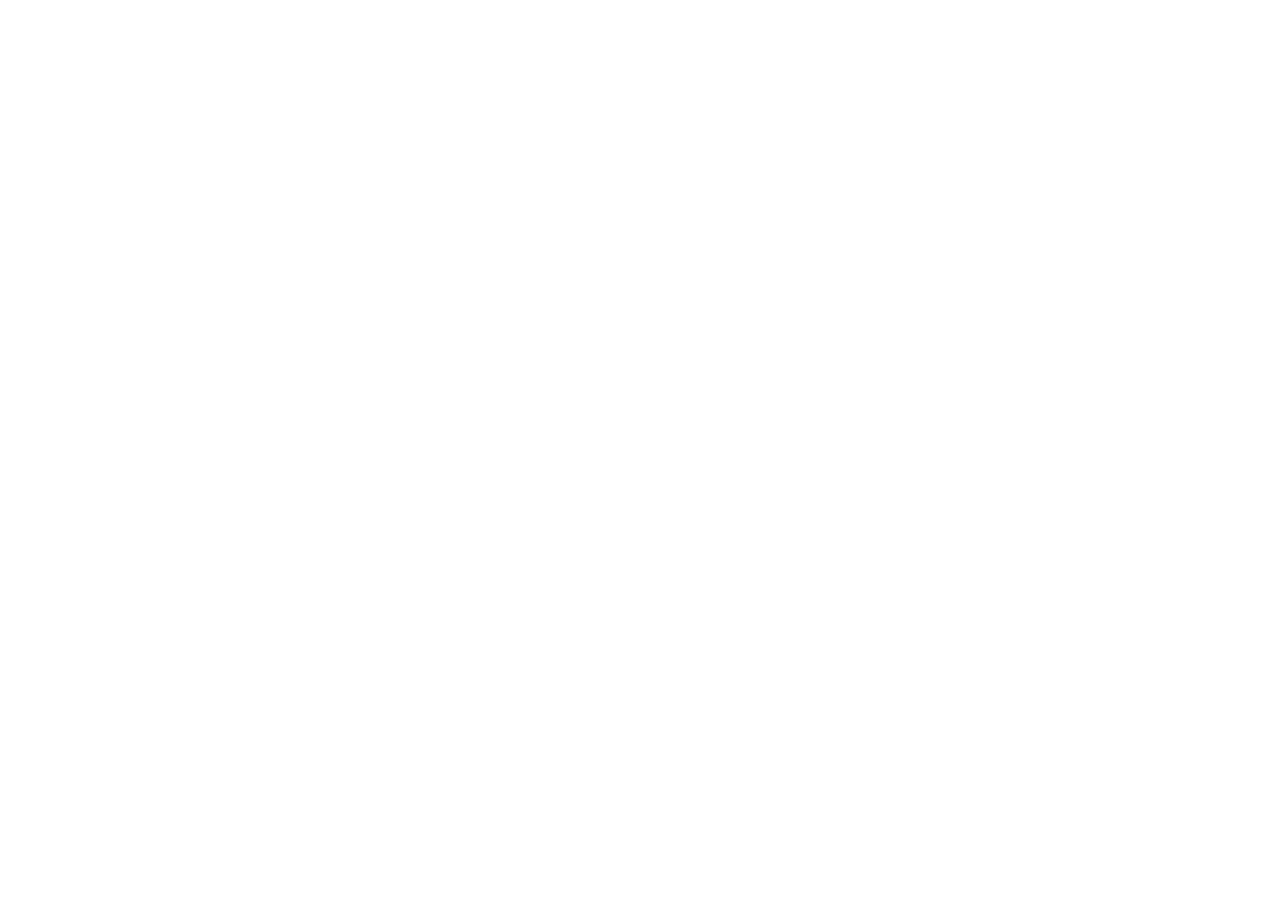
==== section6/bootstrap-installation/index.html @ 676328a6 "Section 6 setup" ====
<!DOCTYPE html>
<html lang="en">
  <head>
    <meta charset="UTF-8" />
    <meta name="viewport" content="width=device-width, initial-scale=1.0" />
    <meta http-equiv="X-UA-Compatible" content="ie=edge" />
    <title>Bootstrap Installation</title>
  </head>
  <body></body>
</html>
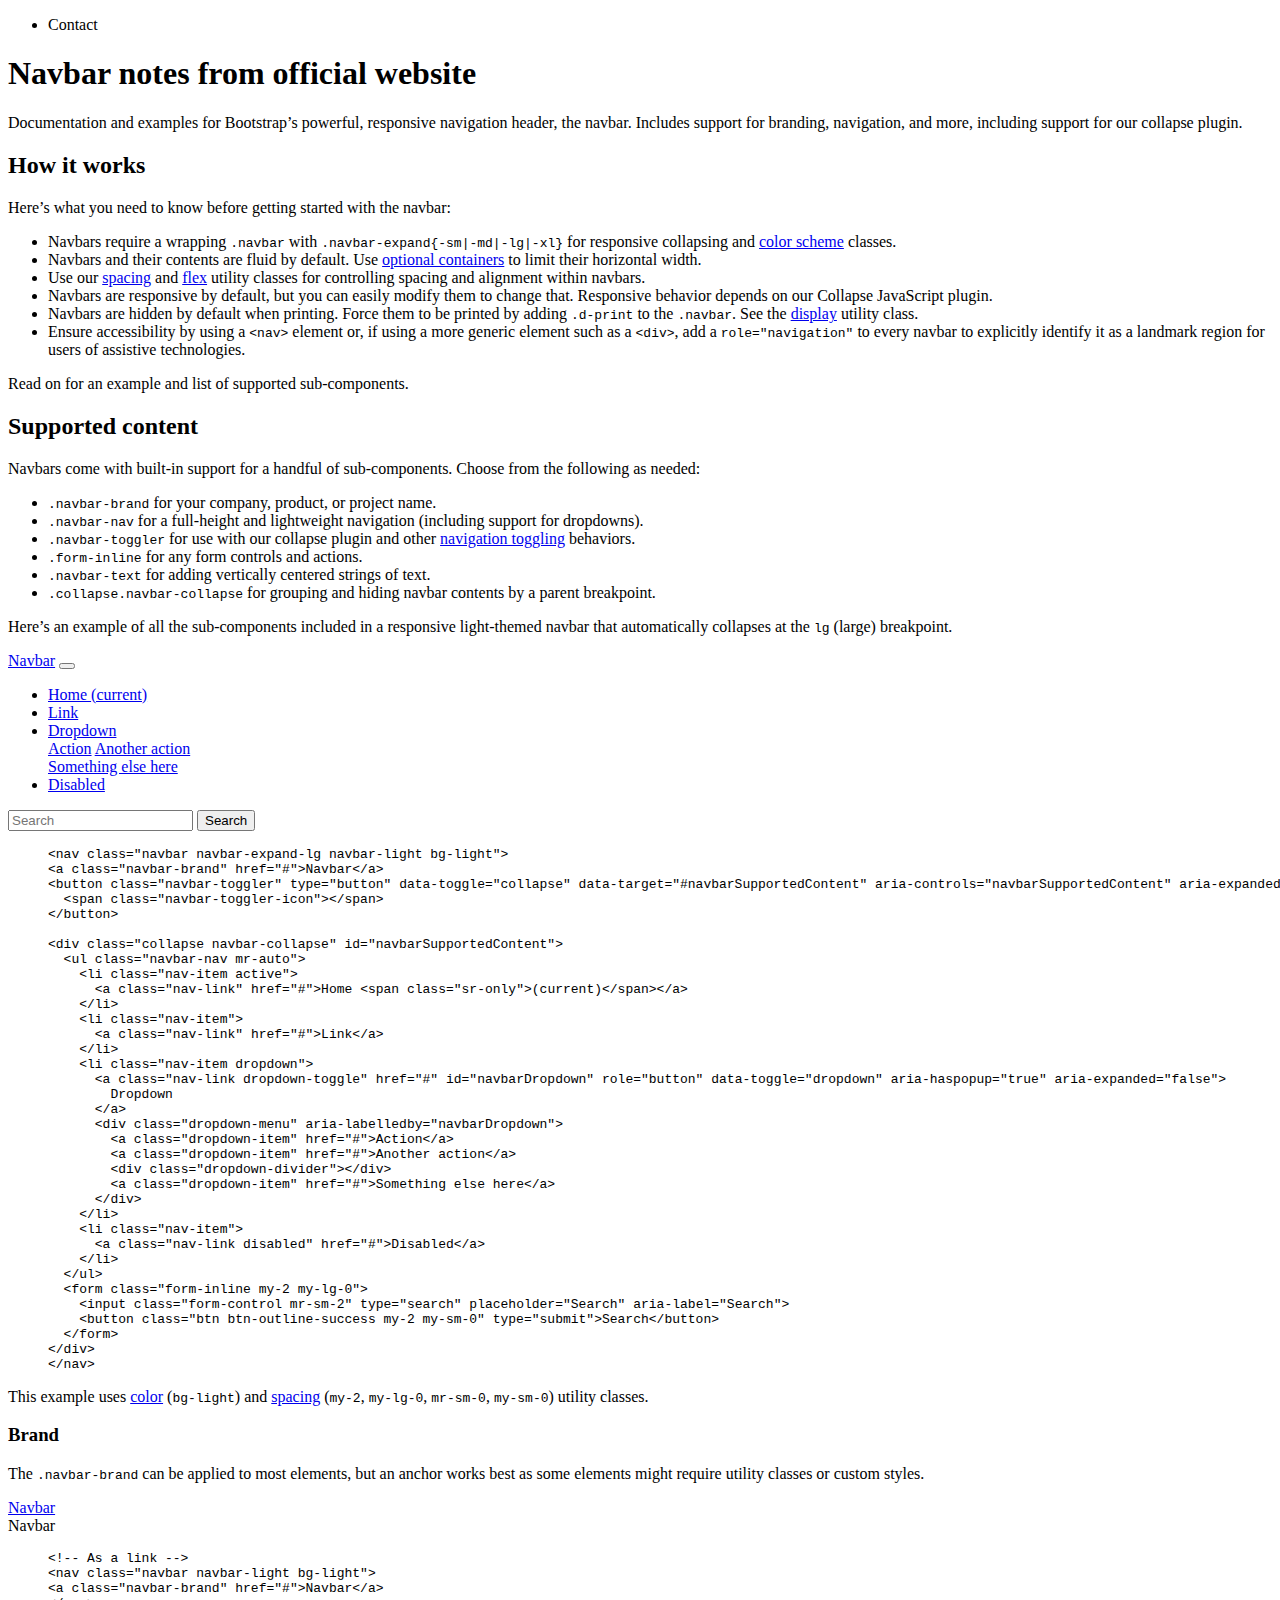
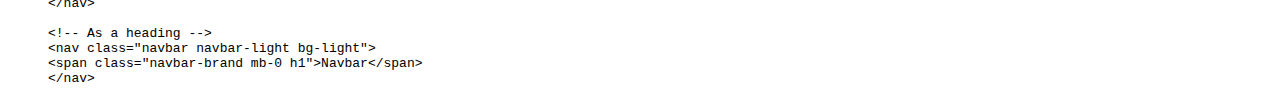
==== commit ff0dfcaa: "added 3 classes to nav section.  Copied over official bootstrap component notes" ====
--- a/section6/bootstrap-installation/index.html
+++ b/section6/bootstrap-installation/index.html
@@ -5,6 +5,172 @@
     <meta name="viewport" content="width=device-width, initial-scale=1.0" />
     <meta http-equiv="X-UA-Compatible" content="ie=edge" />
     <title>Bootstrap Installation</title>
+    <link
+      rel="stylesheet"
+      href="https://stackpath.bootstrapcdn.com/bootstrap/4.1.3/css/bootstrap.min.css"
+      integrity="sha384-MCw98/SFnGE8fJT3GXwEOngsV7Zt27NXFoaoApmYm81iuXoPkFOJwJ8ERdknLPMO"
+      crossorigin="anonymous"
+    />
   </head>
-  <body></body>
+  <body>
+    <!-- nav is like a div (will need content) -->
+    <nav class="navbar">
+      <!-- navbar-nav removed bullet -->
+      <ul class="navbar-nav">
+        <li class="nav-item">Contact</li>
+      </ul>
+    </nav>
+
+    <main class="col-12 col-md-9 col-xl-8 py-md-3 pl-md-5 bd-content" role="main">
+        <h1 class="bd-title" id="content">Navbar notes from official website</h1>
+        <p class="bd-lead">Documentation and examples for Bootstrap’s powerful, responsive navigation header, the navbar. Includes support for branding, navigation, and more, including support for our collapse plugin.</p>
+       
+
+        <h2 id="how-it-works">How it works</h2>
+
+<p>Here’s what you need to know before getting started with the navbar:</p>
+
+<ul>
+<li>Navbars require a wrapping <code class="highlighter-rouge">.navbar</code> with <code class="highlighter-rouge">.navbar-expand{-sm|-md|-lg|-xl}</code> for responsive collapsing and <a href="#color-schemes">color scheme</a> classes.</li>
+<li>Navbars and their contents are fluid by default. Use <a href="#containers">optional containers</a> to limit their horizontal width.</li>
+<li>Use our <a href="/docs/4.1/utilities/spacing/">spacing</a> and <a href="/docs/4.1/utilities/flex/">flex</a> utility classes for controlling spacing and alignment within navbars.</li>
+<li>Navbars are responsive by default, but you can easily modify them to change that. Responsive behavior depends on our Collapse JavaScript plugin.</li>
+<li>Navbars are hidden by default when printing. Force them to be printed by adding <code class="highlighter-rouge">.d-print</code> to the <code class="highlighter-rouge">.navbar</code>. See the <a href="/docs/4.1/utilities/display/">display</a> utility class.</li>
+<li>Ensure accessibility by using a <code class="highlighter-rouge">&lt;nav&gt;</code> element or, if using a more generic element such as a <code class="highlighter-rouge">&lt;div&gt;</code>, add a <code class="highlighter-rouge">role="navigation"</code> to every navbar to explicitly identify it as a landmark region for users of assistive technologies.</li>
+</ul>
+
+<p>Read on for an example and list of supported sub-components.</p>
+
+<h2 id="supported-content">Supported content</h2>
+
+<p>Navbars come with built-in support for a handful of sub-components. Choose from the following as needed:</p>
+
+<ul>
+<li><code class="highlighter-rouge">.navbar-brand</code> for your company, product, or project name.</li>
+<li><code class="highlighter-rouge">.navbar-nav</code> for a full-height and lightweight navigation (including support for dropdowns).</li>
+<li><code class="highlighter-rouge">.navbar-toggler</code> for use with our collapse plugin and other <a href="#responsive-behaviors">navigation toggling</a> behaviors.</li>
+<li><code class="highlighter-rouge">.form-inline</code> for any form controls and actions.</li>
+<li><code class="highlighter-rouge">.navbar-text</code> for adding vertically centered strings of text.</li>
+<li><code class="highlighter-rouge">.collapse.navbar-collapse</code> for grouping and hiding navbar contents by a parent breakpoint.</li>
+</ul>
+
+<p>Here’s an example of all the sub-components included in a responsive light-themed navbar that automatically collapses at the <code class="highlighter-rouge">lg</code> (large) breakpoint.</p>
+
+<div class="bd-example">
+<nav class="navbar navbar-expand-lg navbar-light bg-light">
+<a class="navbar-brand" href="#">Navbar</a>
+<button class="navbar-toggler" type="button" data-toggle="collapse" data-target="#navbarSupportedContent" aria-controls="navbarSupportedContent" aria-expanded="false" aria-label="Toggle navigation">
+  <span class="navbar-toggler-icon"></span>
+</button>
+
+<div class="collapse navbar-collapse" id="navbarSupportedContent">
+  <ul class="navbar-nav mr-auto">
+    <li class="nav-item active">
+      <a class="nav-link" href="#">Home <span class="sr-only">(current)</span></a>
+    </li>
+    <li class="nav-item">
+      <a class="nav-link" href="#">Link</a>
+    </li>
+    <li class="nav-item dropdown">
+      <a class="nav-link dropdown-toggle" href="#" id="navbarDropdown" role="button" data-toggle="dropdown" aria-haspopup="true" aria-expanded="false">
+        Dropdown
+      </a>
+      <div class="dropdown-menu" aria-labelledby="navbarDropdown">
+        <a class="dropdown-item" href="#">Action</a>
+        <a class="dropdown-item" href="#">Another action</a>
+        <div class="dropdown-divider"></div>
+        <a class="dropdown-item" href="#">Something else here</a>
+      </div>
+    </li>
+    <li class="nav-item">
+      <a class="nav-link disabled" href="#">Disabled</a>
+    </li>
+  </ul>
+  <form class="form-inline my-2 my-lg-0">
+    <input class="form-control mr-sm-2" type="search" placeholder="Search" aria-label="Search" />
+    <button class="btn btn-outline-success my-2 my-sm-0" type="submit">Search</button>
+  </form>
+</div>
+</nav>
+</div>
+<figure class="highlight"><pre><code class="language-html" data-lang="html"><span class="nt">&lt;nav</span> <span class="na">class=</span><span class="s">"navbar navbar-expand-lg navbar-light bg-light"</span><span class="nt">&gt;</span>
+<span class="nt">&lt;a</span> <span class="na">class=</span><span class="s">"navbar-brand"</span> <span class="na">href=</span><span class="s">"#"</span><span class="nt">&gt;</span>Navbar<span class="nt">&lt;/a&gt;</span>
+<span class="nt">&lt;button</span> <span class="na">class=</span><span class="s">"navbar-toggler"</span> <span class="na">type=</span><span class="s">"button"</span> <span class="na">data-toggle=</span><span class="s">"collapse"</span> <span class="na">data-target=</span><span class="s">"#navbarSupportedContent"</span> <span class="na">aria-controls=</span><span class="s">"navbarSupportedContent"</span> <span class="na">aria-expanded=</span><span class="s">"false"</span> <span class="na">aria-label=</span><span class="s">"Toggle navigation"</span><span class="nt">&gt;</span>
+  <span class="nt">&lt;span</span> <span class="na">class=</span><span class="s">"navbar-toggler-icon"</span><span class="nt">&gt;&lt;/span&gt;</span>
+<span class="nt">&lt;/button&gt;</span>
+
+<span class="nt">&lt;div</span> <span class="na">class=</span><span class="s">"collapse navbar-collapse"</span> <span class="na">id=</span><span class="s">"navbarSupportedContent"</span><span class="nt">&gt;</span>
+  <span class="nt">&lt;ul</span> <span class="na">class=</span><span class="s">"navbar-nav mr-auto"</span><span class="nt">&gt;</span>
+    <span class="nt">&lt;li</span> <span class="na">class=</span><span class="s">"nav-item active"</span><span class="nt">&gt;</span>
+      <span class="nt">&lt;a</span> <span class="na">class=</span><span class="s">"nav-link"</span> <span class="na">href=</span><span class="s">"#"</span><span class="nt">&gt;</span>Home <span class="nt">&lt;span</span> <span class="na">class=</span><span class="s">"sr-only"</span><span class="nt">&gt;</span>(current)<span class="nt">&lt;/span&gt;&lt;/a&gt;</span>
+    <span class="nt">&lt;/li&gt;</span>
+    <span class="nt">&lt;li</span> <span class="na">class=</span><span class="s">"nav-item"</span><span class="nt">&gt;</span>
+      <span class="nt">&lt;a</span> <span class="na">class=</span><span class="s">"nav-link"</span> <span class="na">href=</span><span class="s">"#"</span><span class="nt">&gt;</span>Link<span class="nt">&lt;/a&gt;</span>
+    <span class="nt">&lt;/li&gt;</span>
+    <span class="nt">&lt;li</span> <span class="na">class=</span><span class="s">"nav-item dropdown"</span><span class="nt">&gt;</span>
+      <span class="nt">&lt;a</span> <span class="na">class=</span><span class="s">"nav-link dropdown-toggle"</span> <span class="na">href=</span><span class="s">"#"</span> <span class="na">id=</span><span class="s">"navbarDropdown"</span> <span class="na">role=</span><span class="s">"button"</span> <span class="na">data-toggle=</span><span class="s">"dropdown"</span> <span class="na">aria-haspopup=</span><span class="s">"true"</span> <span class="na">aria-expanded=</span><span class="s">"false"</span><span class="nt">&gt;</span>
+        Dropdown
+      <span class="nt">&lt;/a&gt;</span>
+      <span class="nt">&lt;div</span> <span class="na">class=</span><span class="s">"dropdown-menu"</span> <span class="na">aria-labelledby=</span><span class="s">"navbarDropdown"</span><span class="nt">&gt;</span>
+        <span class="nt">&lt;a</span> <span class="na">class=</span><span class="s">"dropdown-item"</span> <span class="na">href=</span><span class="s">"#"</span><span class="nt">&gt;</span>Action<span class="nt">&lt;/a&gt;</span>
+        <span class="nt">&lt;a</span> <span class="na">class=</span><span class="s">"dropdown-item"</span> <span class="na">href=</span><span class="s">"#"</span><span class="nt">&gt;</span>Another action<span class="nt">&lt;/a&gt;</span>
+        <span class="nt">&lt;div</span> <span class="na">class=</span><span class="s">"dropdown-divider"</span><span class="nt">&gt;&lt;/div&gt;</span>
+        <span class="nt">&lt;a</span> <span class="na">class=</span><span class="s">"dropdown-item"</span> <span class="na">href=</span><span class="s">"#"</span><span class="nt">&gt;</span>Something else here<span class="nt">&lt;/a&gt;</span>
+      <span class="nt">&lt;/div&gt;</span>
+    <span class="nt">&lt;/li&gt;</span>
+    <span class="nt">&lt;li</span> <span class="na">class=</span><span class="s">"nav-item"</span><span class="nt">&gt;</span>
+      <span class="nt">&lt;a</span> <span class="na">class=</span><span class="s">"nav-link disabled"</span> <span class="na">href=</span><span class="s">"#"</span><span class="nt">&gt;</span>Disabled<span class="nt">&lt;/a&gt;</span>
+    <span class="nt">&lt;/li&gt;</span>
+  <span class="nt">&lt;/ul&gt;</span>
+  <span class="nt">&lt;form</span> <span class="na">class=</span><span class="s">"form-inline my-2 my-lg-0"</span><span class="nt">&gt;</span>
+    <span class="nt">&lt;input</span> <span class="na">class=</span><span class="s">"form-control mr-sm-2"</span> <span class="na">type=</span><span class="s">"search"</span> <span class="na">placeholder=</span><span class="s">"Search"</span> <span class="na">aria-label=</span><span class="s">"Search"</span><span class="nt">&gt;</span>
+    <span class="nt">&lt;button</span> <span class="na">class=</span><span class="s">"btn btn-outline-success my-2 my-sm-0"</span> <span class="na">type=</span><span class="s">"submit"</span><span class="nt">&gt;</span>Search<span class="nt">&lt;/button&gt;</span>
+  <span class="nt">&lt;/form&gt;</span>
+<span class="nt">&lt;/div&gt;</span>
+<span class="nt">&lt;/nav&gt;</span></code></pre></figure>
+
+<p>This example uses <a href="/docs/4.1/utilities/colors/">color</a> (<code class="highlighter-rouge">bg-light</code>) and <a href="/docs/4.1/utilities/spacing/">spacing</a> (<code class="highlighter-rouge">my-2</code>, <code class="highlighter-rouge">my-lg-0</code>, <code class="highlighter-rouge">mr-sm-0</code>, <code class="highlighter-rouge">my-sm-0</code>) utility classes.</p>
+
+<h3 id="brand">Brand</h3>
+
+<p>The <code class="highlighter-rouge">.navbar-brand</code> can be applied to most elements, but an anchor works best as some elements might require utility classes or custom styles.</p>
+
+<div class="bd-example">
+<!-- As a link -->
+<nav class="navbar navbar-light bg-light">
+<a class="navbar-brand" href="#">Navbar</a>
+</nav>
+
+<!-- As a heading -->
+<nav class="navbar navbar-light bg-light">
+<span class="navbar-brand mb-0 h1">Navbar</span>
+</nav>
+</div>
+<figure class="highlight"><pre><code class="language-html" data-lang="html"><span class="c">&lt;!-- As a link --&gt;</span>
+<span class="nt">&lt;nav</span> <span class="na">class=</span><span class="s">"navbar navbar-light bg-light"</span><span class="nt">&gt;</span>
+<span class="nt">&lt;a</span> <span class="na">class=</span><span class="s">"navbar-brand"</span> <span class="na">href=</span><span class="s">"#"</span><span class="nt">&gt;</span>Navbar<span class="nt">&lt;/a&gt;</span>
+<span class="nt">&lt;/nav&gt;</span>
+
+<span class="c">&lt;!-- As a heading --&gt;</span>
+<span class="nt">&lt;nav</span> <span class="na">class=</span><span class="s">"navbar navbar-light bg-light"</span><span class="nt">&gt;</span>
+<span class="nt">&lt;span</span> <span class="na">class=</span><span class="s">"navbar-brand mb-0 h1"</span><span class="nt">&gt;</span>Navbar<span class="nt">&lt;/span&gt;</span>
+<span class="nt">&lt;/nav&gt;</span></code></pre></figure>
+
+    <!-- Optional JavaScript -->
+    <script
+      src="https://code.jquery.com/jquery-3.3.1.slim.min.js"
+      integrity="sha384-q8i/X+965DzO0rT7abK41JStQIAqVgRVzpbzo5smXKp4YfRvH+8abtTE1Pi6jizo"
+      crossorigin="anonymous"
+    ></script>
+    <script
+      src="https://cdnjs.cloudflare.com/ajax/libs/popper.js/1.14.3/umd/popper.min.js"
+      integrity="sha384-ZMP7rVo3mIykV+2+9J3UJ46jBk0WLaUAdn689aCwoqbBJiSnjAK/l8WvCWPIPm49"
+      crossorigin="anonymous"
+    ></script>
+    <script
+      src="https://stackpath.bootstrapcdn.com/bootstrap/4.1.3/js/bootstrap.min.js"
+      integrity="sha384-ChfqqxuZUCnJSK3+MXmPNIyE6ZbWh2IMqE241rYiqJxyMiZ6OW/JmZQ5stwEULTy"
+      crossorigin="anonymous"
+    ></script>
+  </body>
 </html>
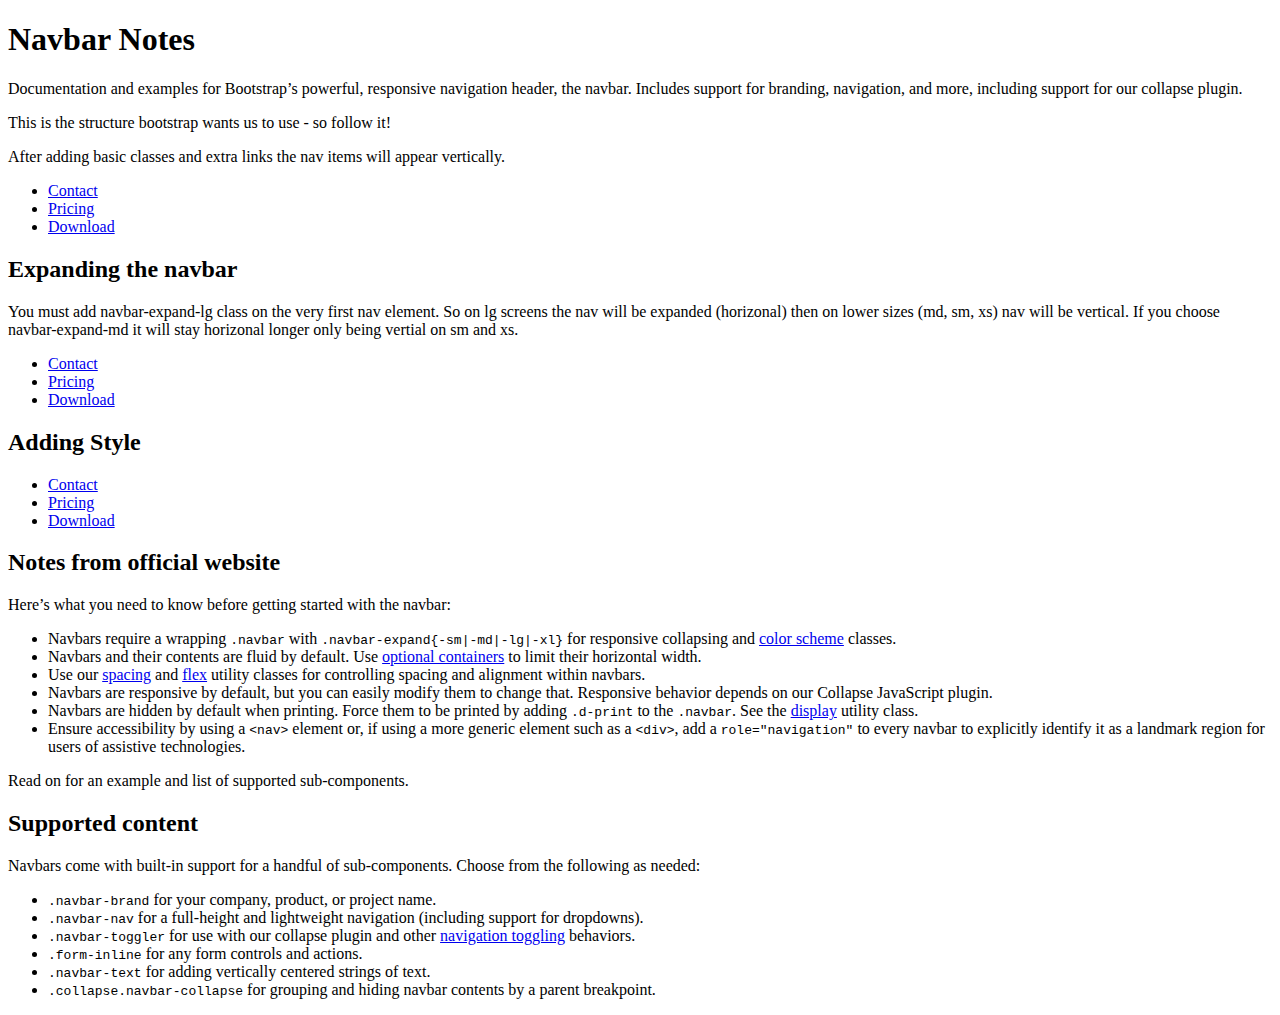
==== commit b726292e: "Lecture 60 more bootstrap nav notes" ====
--- a/section6/bootstrap-installation/index.html
+++ b/section6/bootstrap-installation/index.html
@@ -13,148 +13,99 @@
     />
   </head>
   <body>
-    <!-- nav is like a div (will need content) -->
-    <nav class="navbar">
-      <!-- navbar-nav removed bullet -->
-      <ul class="navbar-nav">
-        <li class="nav-item">Contact</li>
-      </ul>
-    </nav>
+
 
     <main class="col-12 col-md-9 col-xl-8 py-md-3 pl-md-5 bd-content" role="main">
-        <h1 class="bd-title" id="content">Navbar notes from official website</h1>
+        <h1 class="bd-title" id="content">Navbar Notes</h1>
         <p class="bd-lead">Documentation and examples for Bootstrap’s powerful, responsive navigation header, the navbar. Includes support for branding, navigation, and more, including support for our collapse plugin.</p>
+
+        <p>This is the structure bootstrap wants us to use - so follow it!</p>
+        <p>After adding basic classes and extra links the nav items will appear vertically. </p>
+
+        <nav class="navbar">
+            <!-- navbar-nav removed bullet -->
+            <ul class="navbar-nav">
+              <li class="nav-item">
+                <!-- nav-link styles the link adding hover style etc. -->
+                <a class="nav-link" href="#">Contact</a>
+              </li>
+              <li class="nav-item">
+                <a class="nav-link" href="#">Pricing</a>
+              </li>
+            
+            <li class="nav-item">
+              <a class="nav-link" href="#">Download</a>
+            </li>
+          </ul>
+          </nav>
+          
+        
        
+          <h2>Expanding the navbar</h2>
+          <p>You must add navbar-expand-lg class on the very first nav element. So on lg screens the nav will be expanded (horizonal) then on lower sizes (md, sm, xs) nav will be vertical. If you choose navbar-expand-md  it will stay horizonal longer only being vertial on sm and xs.</p>
+          <nav class="navbar navbar-expand-lg">
+              <!-- navbar-nav removed bullet -->
+              <ul class="navbar-nav">
+                <li class="nav-item">
+                  <!-- nav-link styles the link adding hover style etc. -->
+                  <a class="nav-link" href="#">Contact</a>
+                </li>
+                <li class="nav-item">
+                  <a class="nav-link" href="#">Pricing</a>
+                </li>
+              
+              <li class="nav-item">
+                <a class="nav-link" href="#">Download</a>
+              </li>
+            </ul>
+            </nav>
 
-        <h2 id="how-it-works">How it works</h2>
+          <h2>Adding Style</h2>
 
-<p>Here’s what you need to know before getting started with the navbar:</p>
+          <nav class="navbar navbar-expand-lg">
+              <ul class="navbar-nav">
+                <li class="nav-item">
+                  <a class="nav-link" href="#">Contact</a>
+                </li>
+                <li class="nav-item">
+                  <a class="nav-link" href="#">Pricing</a>
+                </li>
+              
+              <li class="nav-item">
+                <a class="nav-link" href="#">Download</a>
+              </li>
+            </ul>
+          </nav>
 
-<ul>
-<li>Navbars require a wrapping <code class="highlighter-rouge">.navbar</code> with <code class="highlighter-rouge">.navbar-expand{-sm|-md|-lg|-xl}</code> for responsive collapsing and <a href="#color-schemes">color scheme</a> classes.</li>
-<li>Navbars and their contents are fluid by default. Use <a href="#containers">optional containers</a> to limit their horizontal width.</li>
-<li>Use our <a href="/docs/4.1/utilities/spacing/">spacing</a> and <a href="/docs/4.1/utilities/flex/">flex</a> utility classes for controlling spacing and alignment within navbars.</li>
-<li>Navbars are responsive by default, but you can easily modify them to change that. Responsive behavior depends on our Collapse JavaScript plugin.</li>
-<li>Navbars are hidden by default when printing. Force them to be printed by adding <code class="highlighter-rouge">.d-print</code> to the <code class="highlighter-rouge">.navbar</code>. See the <a href="/docs/4.1/utilities/display/">display</a> utility class.</li>
-<li>Ensure accessibility by using a <code class="highlighter-rouge">&lt;nav&gt;</code> element or, if using a more generic element such as a <code class="highlighter-rouge">&lt;div&gt;</code>, add a <code class="highlighter-rouge">role="navigation"</code> to every navbar to explicitly identify it as a landmark region for users of assistive technologies.</li>
-</ul>
+        <h2 id="how-it-works">Notes from official website</h2>
 
-<p>Read on for an example and list of supported sub-components.</p>
+        <p>Here’s what you need to know before getting started with the navbar:</p>
 
-<h2 id="supported-content">Supported content</h2>
+        <ul>
+        <li>Navbars require a wrapping <code class="highlighter-rouge">.navbar</code> with <code class="highlighter-rouge">.navbar-expand{-sm|-md|-lg|-xl}</code> for responsive collapsing and <a href="#color-schemes">color scheme</a> classes.</li>
+        <li>Navbars and their contents are fluid by default. Use <a href="#containers">optional containers</a> to limit their horizontal width.</li>
+        <li>Use our <a href="/docs/4.1/utilities/spacing/">spacing</a> and <a href="/docs/4.1/utilities/flex/">flex</a> utility classes for controlling spacing and alignment within navbars.</li>
+        <li>Navbars are responsive by default, but you can easily modify them to change that. Responsive behavior depends on our Collapse JavaScript plugin.</li>
+        <li>Navbars are hidden by default when printing. Force them to be printed by adding <code class="highlighter-rouge">.d-print</code> to the <code class="highlighter-rouge">.navbar</code>. See the <a href="/docs/4.1/utilities/display/">display</a> utility class.</li>
+        <li>Ensure accessibility by using a <code class="highlighter-rouge">&lt;nav&gt;</code> element or, if using a more generic element such as a <code class="highlighter-rouge">&lt;div&gt;</code>, add a <code class="highlighter-rouge">role="navigation"</code> to every navbar to explicitly identify it as a landmark region for users of assistive technologies.</li>
+        </ul>
 
-<p>Navbars come with built-in support for a handful of sub-components. Choose from the following as needed:</p>
+        <p>Read on for an example and list of supported sub-components.</p>
 
-<ul>
-<li><code class="highlighter-rouge">.navbar-brand</code> for your company, product, or project name.</li>
-<li><code class="highlighter-rouge">.navbar-nav</code> for a full-height and lightweight navigation (including support for dropdowns).</li>
-<li><code class="highlighter-rouge">.navbar-toggler</code> for use with our collapse plugin and other <a href="#responsive-behaviors">navigation toggling</a> behaviors.</li>
-<li><code class="highlighter-rouge">.form-inline</code> for any form controls and actions.</li>
-<li><code class="highlighter-rouge">.navbar-text</code> for adding vertically centered strings of text.</li>
-<li><code class="highlighter-rouge">.collapse.navbar-collapse</code> for grouping and hiding navbar contents by a parent breakpoint.</li>
-</ul>
+        <h2 id="supported-content">Supported content</h2>
 
-<p>Here’s an example of all the sub-components included in a responsive light-themed navbar that automatically collapses at the <code class="highlighter-rouge">lg</code> (large) breakpoint.</p>
+        <p>Navbars come with built-in support for a handful of sub-components. Choose from the following as needed:</p>
 
-<div class="bd-example">
-<nav class="navbar navbar-expand-lg navbar-light bg-light">
-<a class="navbar-brand" href="#">Navbar</a>
-<button class="navbar-toggler" type="button" data-toggle="collapse" data-target="#navbarSupportedContent" aria-controls="navbarSupportedContent" aria-expanded="false" aria-label="Toggle navigation">
-  <span class="navbar-toggler-icon"></span>
-</button>
+        <ul>
+        <li><code class="highlighter-rouge">.navbar-brand</code> for your company, product, or project name.</li>
+        <li><code class="highlighter-rouge">.navbar-nav</code> for a full-height and lightweight navigation (including support for dropdowns).</li>
+        <li><code class="highlighter-rouge">.navbar-toggler</code> for use with our collapse plugin and other <a href="#responsive-behaviors">navigation toggling</a> behaviors.</li>
+        <li><code class="highlighter-rouge">.form-inline</code> for any form controls and actions.</li>
+        <li><code class="highlighter-rouge">.navbar-text</code> for adding vertically centered strings of text.</li>
+        <li><code class="highlighter-rouge">.collapse.navbar-collapse</code> for grouping and hiding navbar contents by a parent breakpoint.</li>
+        </ul>
 
-<div class="collapse navbar-collapse" id="navbarSupportedContent">
-  <ul class="navbar-nav mr-auto">
-    <li class="nav-item active">
-      <a class="nav-link" href="#">Home <span class="sr-only">(current)</span></a>
-    </li>
-    <li class="nav-item">
-      <a class="nav-link" href="#">Link</a>
-    </li>
-    <li class="nav-item dropdown">
-      <a class="nav-link dropdown-toggle" href="#" id="navbarDropdown" role="button" data-toggle="dropdown" aria-haspopup="true" aria-expanded="false">
-        Dropdown
-      </a>
-      <div class="dropdown-menu" aria-labelledby="navbarDropdown">
-        <a class="dropdown-item" href="#">Action</a>
-        <a class="dropdown-item" href="#">Another action</a>
-        <div class="dropdown-divider"></div>
-        <a class="dropdown-item" href="#">Something else here</a>
-      </div>
-    </li>
-    <li class="nav-item">
-      <a class="nav-link disabled" href="#">Disabled</a>
-    </li>
-  </ul>
-  <form class="form-inline my-2 my-lg-0">
-    <input class="form-control mr-sm-2" type="search" placeholder="Search" aria-label="Search" />
-    <button class="btn btn-outline-success my-2 my-sm-0" type="submit">Search</button>
-  </form>
-</div>
-</nav>
-</div>
-<figure class="highlight"><pre><code class="language-html" data-lang="html"><span class="nt">&lt;nav</span> <span class="na">class=</span><span class="s">"navbar navbar-expand-lg navbar-light bg-light"</span><span class="nt">&gt;</span>
-<span class="nt">&lt;a</span> <span class="na">class=</span><span class="s">"navbar-brand"</span> <span class="na">href=</span><span class="s">"#"</span><span class="nt">&gt;</span>Navbar<span class="nt">&lt;/a&gt;</span>
-<span class="nt">&lt;button</span> <span class="na">class=</span><span class="s">"navbar-toggler"</span> <span class="na">type=</span><span class="s">"button"</span> <span class="na">data-toggle=</span><span class="s">"collapse"</span> <span class="na">data-target=</span><span class="s">"#navbarSupportedContent"</span> <span class="na">aria-controls=</span><span class="s">"navbarSupportedContent"</span> <span class="na">aria-expanded=</span><span class="s">"false"</span> <span class="na">aria-label=</span><span class="s">"Toggle navigation"</span><span class="nt">&gt;</span>
-  <span class="nt">&lt;span</span> <span class="na">class=</span><span class="s">"navbar-toggler-icon"</span><span class="nt">&gt;&lt;/span&gt;</span>
-<span class="nt">&lt;/button&gt;</span>
 
-<span class="nt">&lt;div</span> <span class="na">class=</span><span class="s">"collapse navbar-collapse"</span> <span class="na">id=</span><span class="s">"navbarSupportedContent"</span><span class="nt">&gt;</span>
-  <span class="nt">&lt;ul</span> <span class="na">class=</span><span class="s">"navbar-nav mr-auto"</span><span class="nt">&gt;</span>
-    <span class="nt">&lt;li</span> <span class="na">class=</span><span class="s">"nav-item active"</span><span class="nt">&gt;</span>
-      <span class="nt">&lt;a</span> <span class="na">class=</span><span class="s">"nav-link"</span> <span class="na">href=</span><span class="s">"#"</span><span class="nt">&gt;</span>Home <span class="nt">&lt;span</span> <span class="na">class=</span><span class="s">"sr-only"</span><span class="nt">&gt;</span>(current)<span class="nt">&lt;/span&gt;&lt;/a&gt;</span>
-    <span class="nt">&lt;/li&gt;</span>
-    <span class="nt">&lt;li</span> <span class="na">class=</span><span class="s">"nav-item"</span><span class="nt">&gt;</span>
-      <span class="nt">&lt;a</span> <span class="na">class=</span><span class="s">"nav-link"</span> <span class="na">href=</span><span class="s">"#"</span><span class="nt">&gt;</span>Link<span class="nt">&lt;/a&gt;</span>
-    <span class="nt">&lt;/li&gt;</span>
-    <span class="nt">&lt;li</span> <span class="na">class=</span><span class="s">"nav-item dropdown"</span><span class="nt">&gt;</span>
-      <span class="nt">&lt;a</span> <span class="na">class=</span><span class="s">"nav-link dropdown-toggle"</span> <span class="na">href=</span><span class="s">"#"</span> <span class="na">id=</span><span class="s">"navbarDropdown"</span> <span class="na">role=</span><span class="s">"button"</span> <span class="na">data-toggle=</span><span class="s">"dropdown"</span> <span class="na">aria-haspopup=</span><span class="s">"true"</span> <span class="na">aria-expanded=</span><span class="s">"false"</span><span class="nt">&gt;</span>
-        Dropdown
-      <span class="nt">&lt;/a&gt;</span>
-      <span class="nt">&lt;div</span> <span class="na">class=</span><span class="s">"dropdown-menu"</span> <span class="na">aria-labelledby=</span><span class="s">"navbarDropdown"</span><span class="nt">&gt;</span>
-        <span class="nt">&lt;a</span> <span class="na">class=</span><span class="s">"dropdown-item"</span> <span class="na">href=</span><span class="s">"#"</span><span class="nt">&gt;</span>Action<span class="nt">&lt;/a&gt;</span>
-        <span class="nt">&lt;a</span> <span class="na">class=</span><span class="s">"dropdown-item"</span> <span class="na">href=</span><span class="s">"#"</span><span class="nt">&gt;</span>Another action<span class="nt">&lt;/a&gt;</span>
-        <span class="nt">&lt;div</span> <span class="na">class=</span><span class="s">"dropdown-divider"</span><span class="nt">&gt;&lt;/div&gt;</span>
-        <span class="nt">&lt;a</span> <span class="na">class=</span><span class="s">"dropdown-item"</span> <span class="na">href=</span><span class="s">"#"</span><span class="nt">&gt;</span>Something else here<span class="nt">&lt;/a&gt;</span>
-      <span class="nt">&lt;/div&gt;</span>
-    <span class="nt">&lt;/li&gt;</span>
-    <span class="nt">&lt;li</span> <span class="na">class=</span><span class="s">"nav-item"</span><span class="nt">&gt;</span>
-      <span class="nt">&lt;a</span> <span class="na">class=</span><span class="s">"nav-link disabled"</span> <span class="na">href=</span><span class="s">"#"</span><span class="nt">&gt;</span>Disabled<span class="nt">&lt;/a&gt;</span>
-    <span class="nt">&lt;/li&gt;</span>
-  <span class="nt">&lt;/ul&gt;</span>
-  <span class="nt">&lt;form</span> <span class="na">class=</span><span class="s">"form-inline my-2 my-lg-0"</span><span class="nt">&gt;</span>
-    <span class="nt">&lt;input</span> <span class="na">class=</span><span class="s">"form-control mr-sm-2"</span> <span class="na">type=</span><span class="s">"search"</span> <span class="na">placeholder=</span><span class="s">"Search"</span> <span class="na">aria-label=</span><span class="s">"Search"</span><span class="nt">&gt;</span>
-    <span class="nt">&lt;button</span> <span class="na">class=</span><span class="s">"btn btn-outline-success my-2 my-sm-0"</span> <span class="na">type=</span><span class="s">"submit"</span><span class="nt">&gt;</span>Search<span class="nt">&lt;/button&gt;</span>
-  <span class="nt">&lt;/form&gt;</span>
-<span class="nt">&lt;/div&gt;</span>
-<span class="nt">&lt;/nav&gt;</span></code></pre></figure>
-
-<p>This example uses <a href="/docs/4.1/utilities/colors/">color</a> (<code class="highlighter-rouge">bg-light</code>) and <a href="/docs/4.1/utilities/spacing/">spacing</a> (<code class="highlighter-rouge">my-2</code>, <code class="highlighter-rouge">my-lg-0</code>, <code class="highlighter-rouge">mr-sm-0</code>, <code class="highlighter-rouge">my-sm-0</code>) utility classes.</p>
-
-<h3 id="brand">Brand</h3>
-
-<p>The <code class="highlighter-rouge">.navbar-brand</code> can be applied to most elements, but an anchor works best as some elements might require utility classes or custom styles.</p>
-
-<div class="bd-example">
-<!-- As a link -->
-<nav class="navbar navbar-light bg-light">
-<a class="navbar-brand" href="#">Navbar</a>
-</nav>
-
-<!-- As a heading -->
-<nav class="navbar navbar-light bg-light">
-<span class="navbar-brand mb-0 h1">Navbar</span>
-</nav>
-</div>
-<figure class="highlight"><pre><code class="language-html" data-lang="html"><span class="c">&lt;!-- As a link --&gt;</span>
-<span class="nt">&lt;nav</span> <span class="na">class=</span><span class="s">"navbar navbar-light bg-light"</span><span class="nt">&gt;</span>
-<span class="nt">&lt;a</span> <span class="na">class=</span><span class="s">"navbar-brand"</span> <span class="na">href=</span><span class="s">"#"</span><span class="nt">&gt;</span>Navbar<span class="nt">&lt;/a&gt;</span>
-<span class="nt">&lt;/nav&gt;</span>
-
-<span class="c">&lt;!-- As a heading --&gt;</span>
-<span class="nt">&lt;nav</span> <span class="na">class=</span><span class="s">"navbar navbar-light bg-light"</span><span class="nt">&gt;</span>
-<span class="nt">&lt;span</span> <span class="na">class=</span><span class="s">"navbar-brand mb-0 h1"</span><span class="nt">&gt;</span>Navbar<span class="nt">&lt;/span&gt;</span>
-<span class="nt">&lt;/nav&gt;</span></code></pre></figure>
 
     <!-- Optional JavaScript -->
     <script
